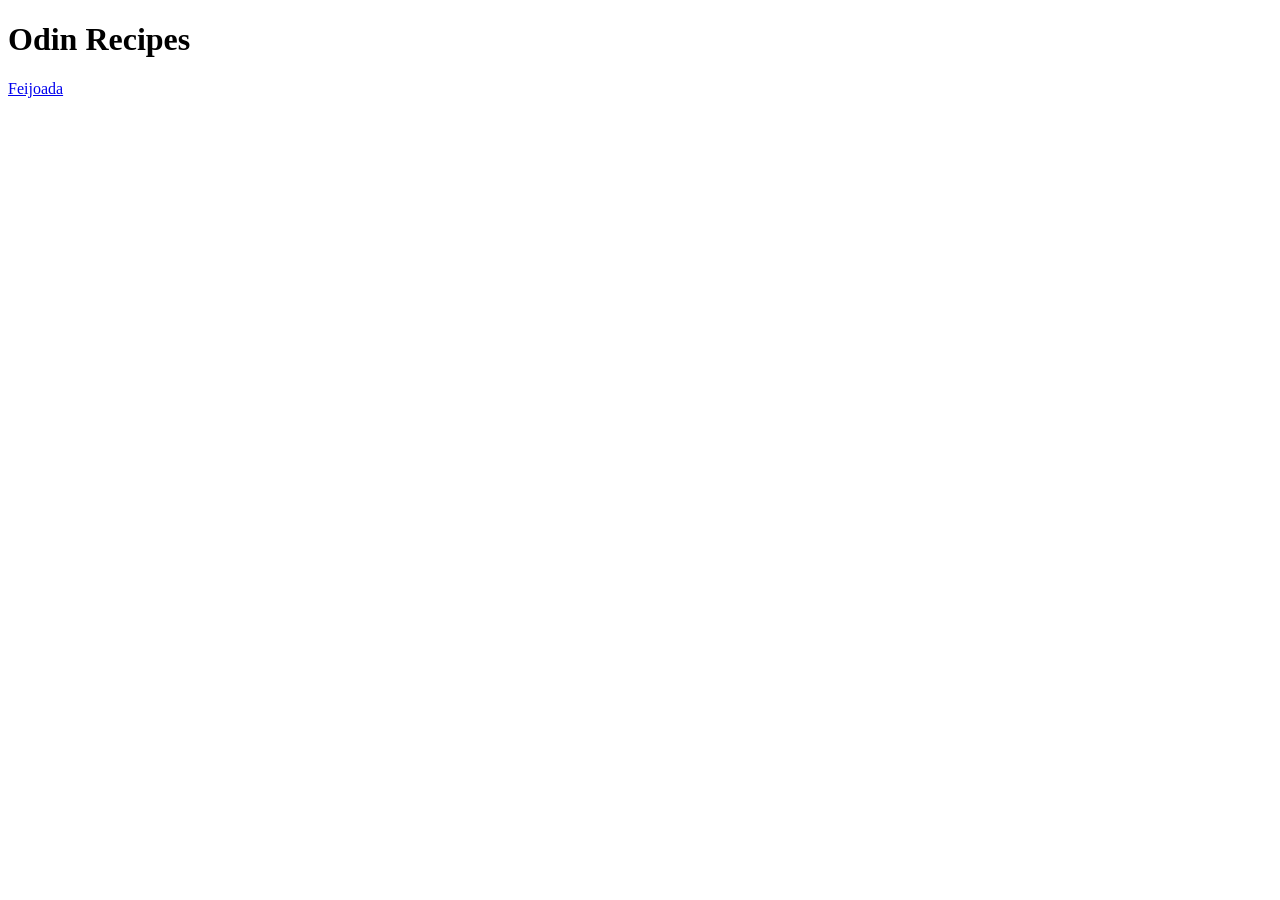
==== index.html @ 95c134ce "Add index.html, feijoada.html and navigation links The index.html file was added as the home page of" ====
<!DOCTYPE html>
<html lang="en">
<head>
    <meta charset="UTF-8">
    <meta name="viewport" content="width=device-width, initial-scale=1.0">
    <title>Odin Recipes</title>
</head>
<body>
    <h1>Odin Recipes</h1>
    <a href="./recipes/feijoada.html">Feijoada</a>  
</body>
</html>
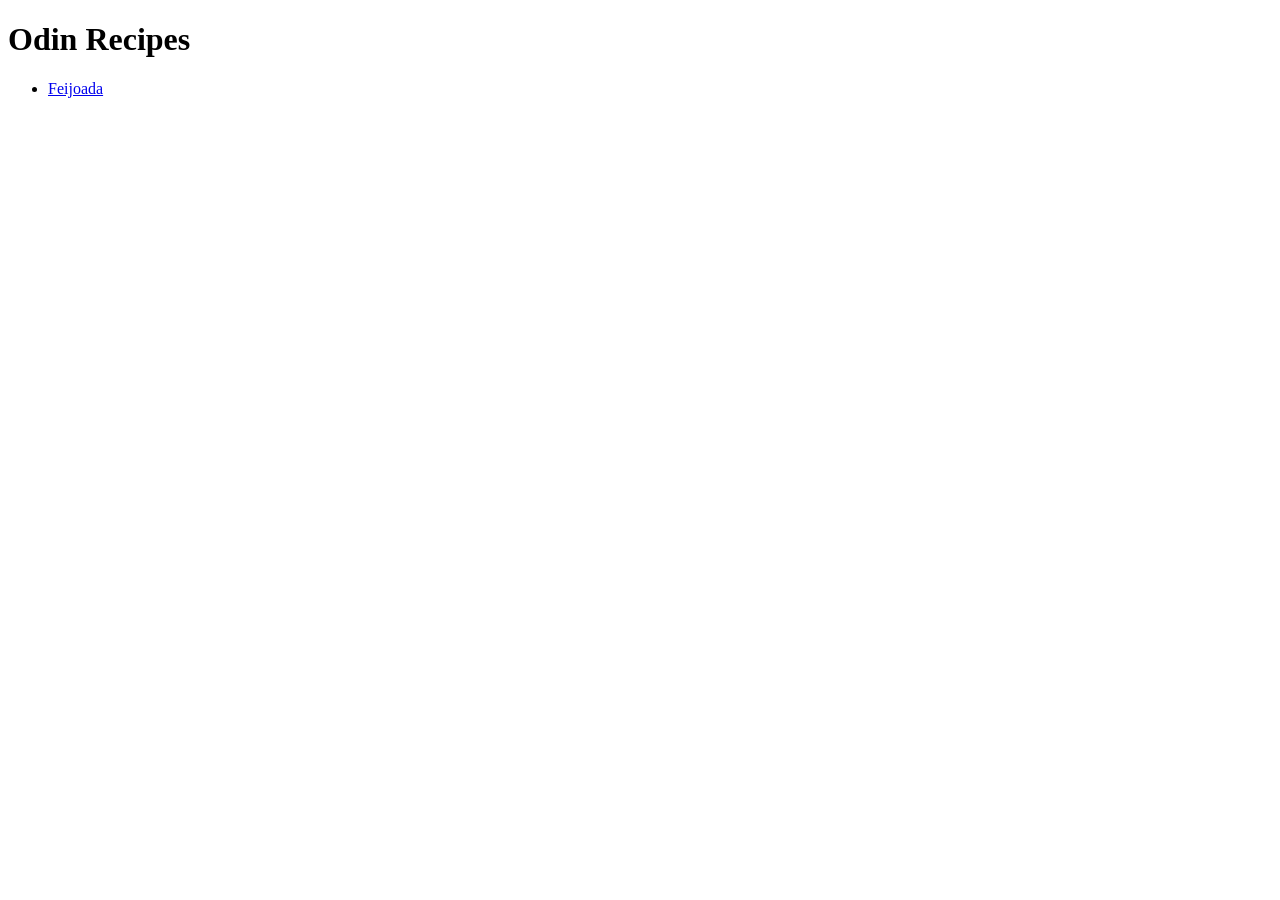
==== commit da25d731: "Add recipe links on home page to an unordered list" ====
--- a/index.html
+++ b/index.html
@@ -7,6 +7,8 @@
 </head>
 <body>
     <h1>Odin Recipes</h1>
-    <a href="./recipes/feijoada.html">Feijoada</a>  
+    <ul>
+        <li><a href="./recipes/feijoada.html">Feijoada</a></li>
+    </ul>
 </body>
 </html>
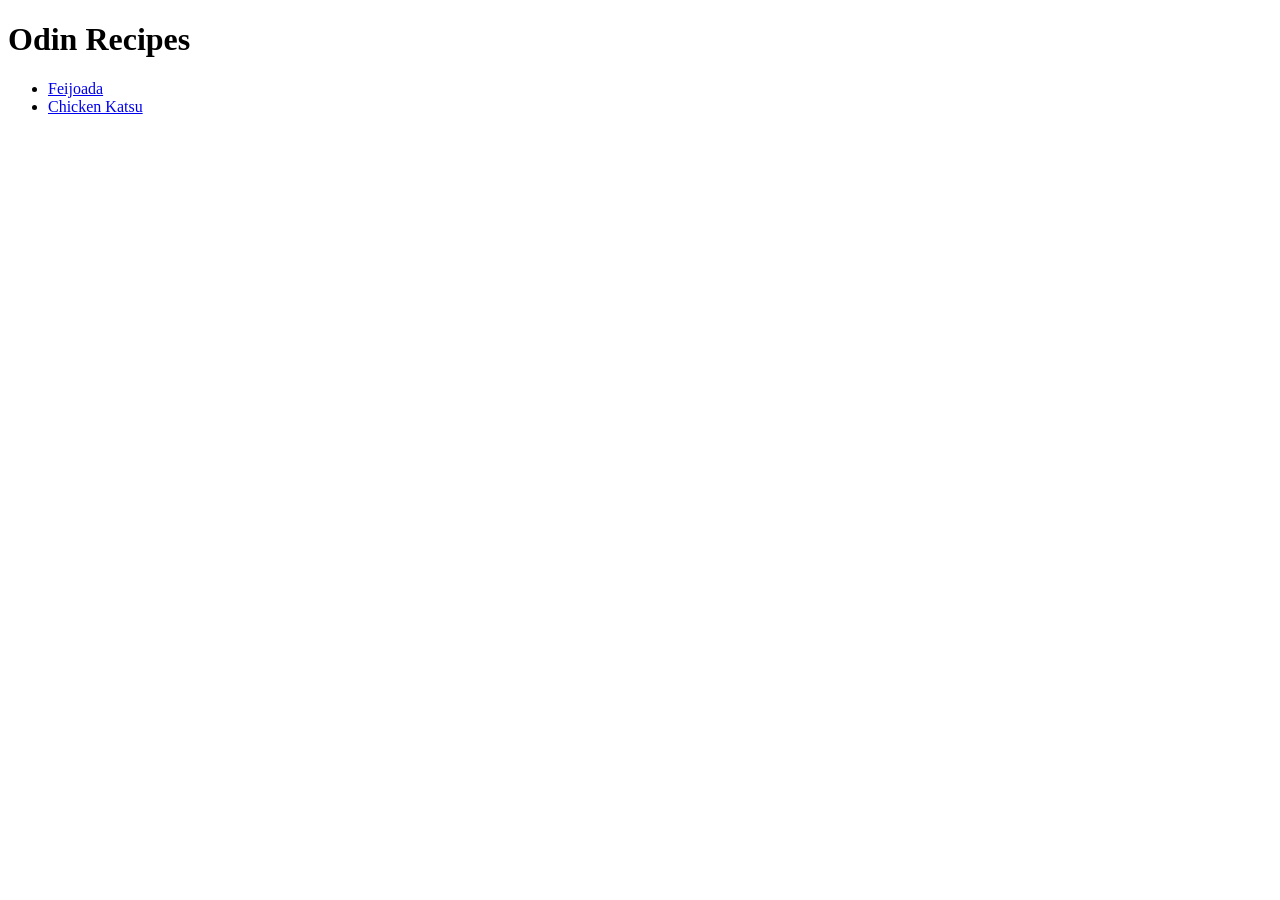
==== commit 1b6047f0: "Create chicken-katsu.html and link with index.html" ====
--- a/index.html
+++ b/index.html
@@ -9,6 +9,7 @@
     <h1>Odin Recipes</h1>
     <ul>
         <li><a href="./recipes/feijoada.html">Feijoada</a></li>
+        <li><a href="./recipes/chicken-katsu.html">Chicken Katsu</a></li>
     </ul>
 </body>
 </html>
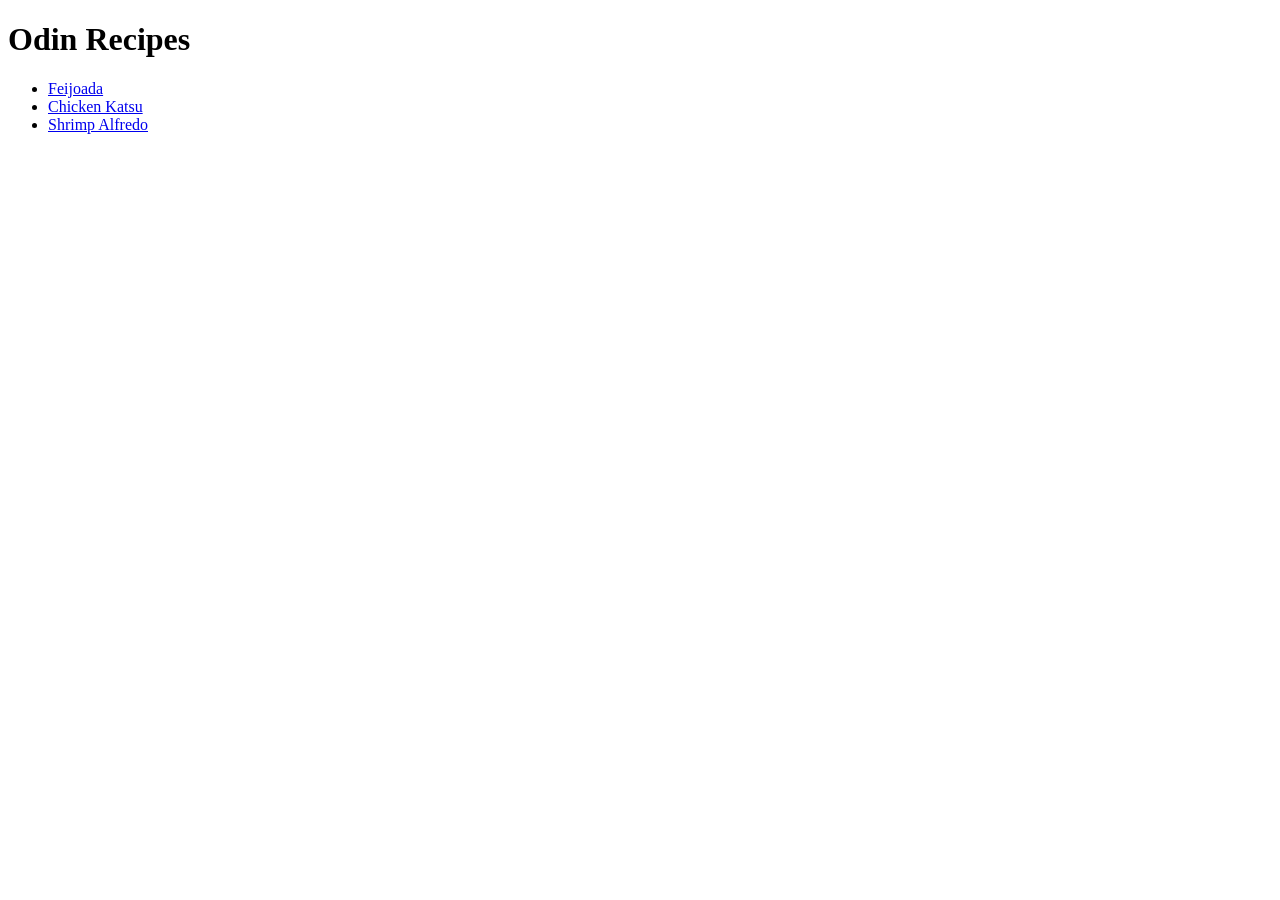
==== commit 66d0ec41: "Add shrimp-alfredo.html and link it with index.html" ====
--- a/index.html
+++ b/index.html
@@ -10,6 +10,7 @@
     <ul>
         <li><a href="./recipes/feijoada.html">Feijoada</a></li>
         <li><a href="./recipes/chicken-katsu.html">Chicken Katsu</a></li>
+        <li><a href="./recipes/shrimp-alfredo.html">Shrimp Alfredo</a></li>
     </ul>
 </body>
 </html>
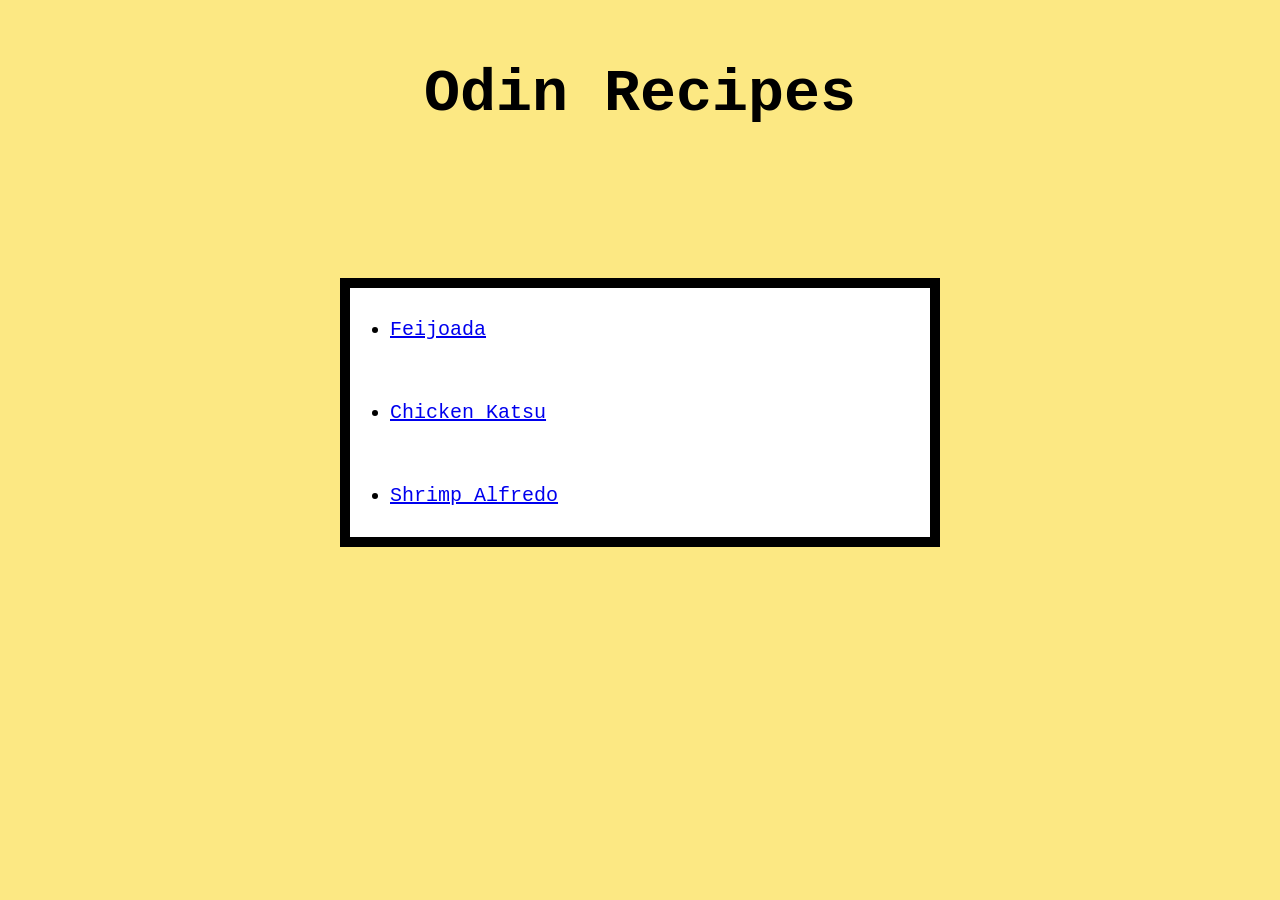
==== commit b0e0076f: "Add style to home page and create css files For better organization, a directory for the external cs" ====
--- a/index.html
+++ b/index.html
@@ -4,13 +4,14 @@
     <meta charset="UTF-8">
     <meta name="viewport" content="width=device-width, initial-scale=1.0">
     <title>Odin Recipes</title>
+    <link rel="stylesheet" href="./styles/home.css">
 </head>
 <body>
     <h1>Odin Recipes</h1>
-    <ul>
-        <li><a href="./recipes/feijoada.html">Feijoada</a></li>
-        <li><a href="./recipes/chicken-katsu.html">Chicken Katsu</a></li>
-        <li><a href="./recipes/shrimp-alfredo.html">Shrimp Alfredo</a></li>
+    <ul class="recipe-list">
+        <li class="feijao"><a href="./recipes/feijoada.html">Feijoada</a></li>
+        <li class="katsu"><a href="./recipes/chicken-katsu.html">Chicken Katsu</a></li>
+        <li class="shrimp"><a href="./recipes/shrimp-alfredo.html">Shrimp Alfredo</a></li>
     </ul>
 </body>
 </html>
--- a/styles/home.css
+++ b/styles/home.css
@@ -0,0 +1,44 @@
+html {
+  box-sizing: border-box;
+}
+
+*,
+*::before,
+*::after {
+  box-sizing: inherit;
+}
+
+body{
+    max-width: 600px;
+    margin: 0 auto;
+    font-family:'Courier New', Courier, monospace;
+    background-color: #fce883;
+}
+
+h1{
+    text-align: center;
+    font-size: 60px;
+    padding-top: 20px;
+    padding-bottom: 20px;
+}
+
+.recipe-list{
+    font-size: 20px;
+    border: 10px solid black;
+    background-color: white;
+    margin-top: 130px;
+}
+
+.feijao{
+    margin-bottom: 60px;
+    padding-top: 30px;
+
+}
+
+.katsu{
+    margin-bottom: 60px;
+}
+
+.shrimp {
+    padding-bottom: 30px;
+}
